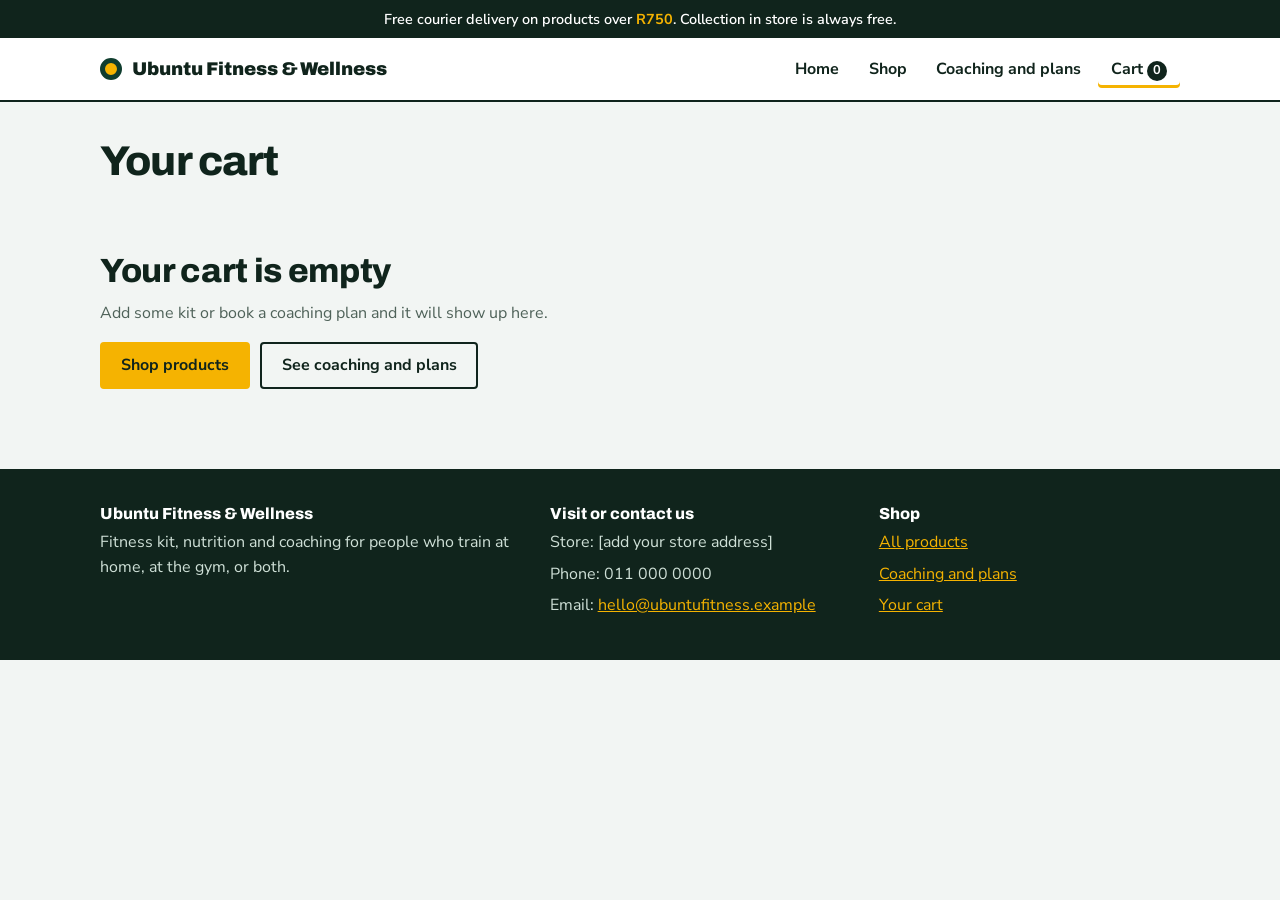
==== cart.html @ 15aec462 "add website" ====
<?xml version="1.0" encoding="UTF-8"?>
<!DOCTYPE html PUBLIC "-//W3C//DTD XHTML 1.0 Strict//EN" "http://www.w3.org/TR/xhtml1/DTD/xhtml1-strict.dtd">
<html xmlns="http://www.w3.org/1999/xhtml" xml:lang="en" lang="en">
<head>
  <meta http-equiv="Content-Type" content="text/html; charset=UTF-8" />
  <meta name="viewport" content="width=device-width, initial-scale=1" />
  <title>Your cart | Ubuntu Fitness &amp; Wellness</title>
  <link rel="stylesheet" type="text/css" href="https://fonts.googleapis.com/css2?family=Archivo:wght@700;800;900&amp;family=Nunito+Sans:wght@400;600;700&amp;display=swap" />
  <link rel="stylesheet" type="text/css" href="css/style.css" />
</head>
<body>
  <div><a class="skip-link" href="#main">Skip to main content</a></div>

  <div class="promo-bar">
    <div class="wrap"><span>Free courier delivery on products over <strong>R750</strong>. Collection in store is always free.</span></div>
  </div>

  <div class="site-header">
    <div class="wrap header-inner">
      <a class="brand" href="index.html"><span class="brand-mark"></span>Ubuntu Fitness &amp; Wellness</a>
      <ul class="nav">
        <li><a href="index.html">Home</a></li>
        <li><a href="products.html">Shop</a></li>
        <li><a href="services.html">Coaching and plans</a></li>
        <li><a class="active" href="cart.html">Cart <span id="cart-count" class="cart-count">0</span></a></li>
      </ul>
    </div>
  </div>

  <div id="main">
    <div class="wrap page-head">
      <h1>Your cart</h1>
    </div>
    <div class="wrap">
      <div id="cart-content"></div>
      <noscript><p>Turn on JavaScript to use the shopping cart.</p></noscript>
    </div>
  </div>

  <div class="site-footer">
    <div class="wrap footer-grid">
      <div>
        <h3>Ubuntu Fitness &amp; Wellness</h3>
        <p>Fitness kit, nutrition and coaching for people who train at home, at the gym, or both.</p>
      </div>
      <div>
        <h3>Visit or contact us</h3>
        <p>Store: [add your store address]</p>
        <p>Phone: 011 000 0000</p>
        <p>Email: <a href="mailto:hello@ubuntufitness.example">hello@ubuntufitness.example</a></p>
      </div>
      <div>
        <h3>Shop</h3>
        <p><a href="products.html">All products</a></p>
        <p><a href="services.html">Coaching and plans</a></p>
        <p><a href="cart.html">Your cart</a></p>
      </div>
    </div>
  </div>

  <script type="text/javascript" src="js/products.js"></script>
  <script type="text/javascript" src="js/cart.js"></script>
  <script type="text/javascript" src="js/cartpage.js"></script>
</body>
</html>
---- css/style.css ----
/* ==========================================================
   Ubuntu Fitness & Wellness - shared stylesheet
   Every page links to this one file, so a change here changes
   the whole site. Colours and fonts are set once in :root.
   ========================================================== */

:root {
  --ink: #10241c;
  --pine: #1b5e45;
  --pine-dark: #0f3d2e;
  --sun: #f5b301;
  --sun-dark: #d99b00;
  --ember: #e2472b;
  --ember-dark: #bd3520;
  --mist: #f2f5f3;
  --line: #d3dcd6;
  --white: #ffffff;
  --danger: #b3261e;
  --muted: #4f6259;
  --font-head: "Archivo", "Arial Black", "Helvetica Neue", Arial, sans-serif;
  --font-body: "Nunito Sans", "Segoe UI", Helvetica, Arial, sans-serif;
}

* { box-sizing: border-box; }

html { -webkit-text-size-adjust: 100%; }

body {
  margin: 0;
  font-family: var(--font-body);
  font-size: 1rem;
  line-height: 1.55;
  color: var(--ink);
  background: var(--mist);
}

a { color: var(--pine); }
img { max-width: 100%; }

h1, h2, h3 {
  font-family: var(--font-head);
  font-weight: 800;
  line-height: 1.12;
  margin: 0 0 0.5em;
}
h1 { font-size: clamp(2.2rem, 5vw, 3.6rem); letter-spacing: -0.02em; }
h2 { font-size: clamp(1.5rem, 3vw, 2.1rem); letter-spacing: -0.01em; }
h3 { font-size: 1.1rem; }
p  { margin: 0 0 1em; max-width: 65ch; }

:focus-visible { outline: 3px solid var(--pine); outline-offset: 2px; }

.wrap { max-width: 1120px; margin: 0 auto; padding: 0 20px; }
.hidden { display: none; }
.muted { color: var(--muted); }

.skip-link { position: absolute; left: -999px; top: 0; }
.skip-link:focus { left: 10px; top: 10px; background: var(--white); padding: 8px 12px; z-index: 100; }

/* ---------- Promo bar ---------- */
.promo-bar { background: var(--ink); color: var(--white); text-align: center; }
.promo-bar .wrap { display: flex; align-items: center; justify-content: center; gap: 10px; padding: 8px 20px; font-size: 0.9rem; font-weight: 600; }
.promo-bar strong { color: var(--sun); }

/* ---------- Header and navigation ---------- */
.site-header {
  background: var(--white);
  border-bottom: 2px solid var(--ink);
  position: sticky;
  top: 0;
  z-index: 20;
}
.header-inner {
  display: flex;
  align-items: center;
  justify-content: space-between;
  flex-wrap: wrap;
  gap: 8px 16px;
  padding-top: 12px;
  padding-bottom: 12px;
}
.brand {
  display: flex;
  align-items: center;
  gap: 10px;
  font-family: var(--font-head);
  font-weight: 900;
  font-size: 1.15rem;
  color: var(--ink);
  text-decoration: none;
}
.brand-mark {
  display: inline-block;
  width: 22px;
  height: 22px;
  border-radius: 50%;
  background: var(--sun);
  border: 5px solid var(--pine-dark);
}
.nav { list-style: none; display: flex; flex-wrap: wrap; gap: 4px; margin: 0; padding: 0; }
.nav a {
  display: block;
  padding: 0.4em 0.8em;
  color: var(--ink);
  font-weight: 700;
  text-decoration: none;
  border-radius: 4px;
}
.nav a:hover { background: var(--mist); }
.nav a.active { box-shadow: inset 0 -3px 0 var(--sun); }
.cart-count {
  display: inline-block;
  min-width: 1.6em;
  padding: 0 0.4em;
  text-align: center;
  font-size: 0.8rem;
  border-radius: 99px;
  background: var(--ink);
  color: var(--white);
}
.cart-count.has-items { background: var(--sun); color: var(--ink); }

/* ---------- Buttons ---------- */
.btn {
  display: inline-block;
  padding: 0.65em 1.2em;
  font: 700 1rem var(--font-body);
  color: var(--ink);
  background: var(--sun);
  border: 2px solid var(--sun);
  border-radius: 4px;
  cursor: pointer;
  text-decoration: none;
}
.btn:hover { background: var(--sun-dark); border-color: var(--sun-dark); }
.btn-outline { background: transparent; color: inherit; border-color: currentColor; }
.btn-outline:hover { background: rgba(255, 255, 255, 0.12); border-color: currentColor; }
.btn-dark { background: var(--ink); color: var(--white); border-color: var(--ink); }
.btn-dark:hover { background: var(--pine-dark); border-color: var(--pine-dark); }
.btn-small { padding: 0.4em 0.9em; font-size: 0.92rem; }
.btn-wide { width: 100%; padding: 0.85em 1.2em; font-size: 1.05rem; }
.btn[disabled] { opacity: 0.6; cursor: wait; }
.link-button {
  background: none; border: 0; padding: 0; font: inherit;
  color: var(--pine); text-decoration: underline; cursor: pointer;
}

/* ---------- Home page hero ---------- */
.hero { background: var(--pine-dark); color: var(--white); padding: 64px 0; }
.hero :focus-visible { outline-color: var(--sun); }
.hero-grid {
  display: grid;
  grid-template-columns: 1.15fr 0.85fr;
  gap: 48px;
  align-items: center;
}
.hero h1 { color: var(--white); }
.hero p { color: #dbe8e1; font-size: 1.12rem; }
.hero-actions { display: flex; flex-wrap: wrap; gap: 12px; margin-top: 8px; }

.stat-row { display: flex; flex-wrap: wrap; gap: 28px; margin-top: 36px; padding-top: 28px; border-top: 1px solid rgba(255, 255, 255, 0.18); }
.stat-num { display: block; font-family: var(--font-head); font-weight: 800; font-size: 1.9rem; color: var(--sun); line-height: 1; }
.stat-label { display: block; margin-top: 4px; font-size: 0.88rem; color: #cfe0d7; }

.basket-mock {
  background: var(--white);
  color: var(--ink);
  border-radius: 6px;
  border-top: 8px solid var(--sun);
  padding: 22px 24px;
}
.basket-mock h2 { font-size: 1.15rem; margin-bottom: 0.2em; }
.basket-mock .muted { color: var(--muted); font-size: 0.9rem; margin-bottom: 0.6em; }
.mock-row {
  display: flex;
  justify-content: space-between;
  align-items: baseline;
  gap: 12px;
  padding: 10px 0;
  border-bottom: 1px solid var(--line);
}
.mock-total {
  display: flex;
  justify-content: space-between;
  padding-top: 12px;
  font-family: var(--font-head);
  font-weight: 800;
  font-size: 1.2rem;
}
.tag {
  display: inline-block;
  margin-left: 6px;
  padding: 1px 8px;
  font-size: 0.75rem;
  font-weight: 700;
  border-radius: 99px;
  background: var(--mist);
  color: var(--muted);
}
.tag-service { background: #fff0c2; color: #6b4b00; }

/* ---------- Sections ---------- */
.section { padding: 56px 0; }
.band { background: var(--white); border-top: 1px solid var(--line); border-bottom: 1px solid var(--line); }
.section-head { display: flex; justify-content: space-between; align-items: baseline; flex-wrap: wrap; gap: 8px; margin-bottom: 20px; }
.section-head h2 { margin: 0; }
.page-head { padding-top: 36px; padding-bottom: 8px; }
.page-head h1 { font-size: clamp(1.9rem, 4vw, 2.6rem); }

.cat-grid { display: grid; grid-template-columns: repeat(auto-fit, minmax(170px, 1fr)); gap: 14px; }
.cat-tile {
  display: block;
  padding: 18px;
  color: var(--ink);
  text-decoration: none;
  background: var(--white);
  border: 2px solid var(--ink);
  border-radius: 6px;
}
.cat-tile:hover { background: var(--ink); color: var(--white); }
.cat-tile:hover .cat-blurb { color: #cfe0d7; }
.cat-icon {
  display: flex; align-items: center; justify-content: center;
  width: 52px; height: 52px; margin-bottom: 12px;
  font-size: 1.7rem; border-radius: 50%;
}
.cat-name { display: block; font-family: var(--font-head); font-weight: 800; margin-bottom: 2px; }
.cat-blurb { display: block; font-size: 0.88rem; color: var(--muted); }

.features { display: grid; grid-template-columns: repeat(auto-fit, minmax(240px, 1fr)); gap: 28px; }
.feature { border-left: 6px solid var(--sun); padding-left: 16px; }
.feature p { margin-bottom: 0; color: var(--muted); }

/* ---------- Icon-circle feature tiles ---------- */
.tile-grid { display: grid; grid-template-columns: repeat(auto-fit, minmax(220px, 1fr)); gap: 26px; }
.tile-feature { text-align: left; }
.tile-icon {
  display: flex; align-items: center; justify-content: center;
  width: 56px; height: 56px; margin-bottom: 14px;
  font-size: 1.6rem; border-radius: 50%;
  background: var(--sun); color: var(--ink);
}
.tile-feature h3 { margin-bottom: 0.3em; }
.tile-feature p { margin-bottom: 0; color: var(--muted); font-size: 0.95rem; }

/* ---------- Testimonials ---------- */
.testimonials { display: grid; grid-template-columns: repeat(auto-fit, minmax(260px, 1fr)); gap: 20px; }
.testimonial { background: var(--white); border: 1px solid var(--line); border-radius: 6px; padding: 24px; }
.testimonial-mark { display: block; font-family: var(--font-head); font-size: 2.6rem; line-height: 1; color: var(--sun); margin-bottom: 6px; }
.testimonial p { color: var(--ink); margin-bottom: 14px; }
.testimonial-who { display: flex; align-items: center; gap: 10px; }
.testimonial-avatar {
  display: flex; align-items: center; justify-content: center;
  width: 38px; height: 38px; border-radius: 50%;
  background: var(--pine-dark); color: var(--white);
  font-family: var(--font-head); font-weight: 800; font-size: 0.85rem;
}
.testimonial-name { font-weight: 700; font-size: 0.92rem; }
.testimonial-loc { display: block; font-size: 0.82rem; color: var(--muted); }

/* ---------- Pricing-style tier cards (coaching and plans) ---------- */
.tier-grid { display: grid; grid-template-columns: repeat(auto-fit, minmax(240px, 1fr)); gap: 22px; align-items: stretch; }
.tier-card {
  position: relative;
  display: flex; flex-direction: column;
  background: var(--white);
  border: 2px solid var(--line);
  border-radius: 8px;
  padding: 26px 24px;
}
.tier-card.is-popular { border-color: var(--ink); box-shadow: 0 10px 24px rgba(16, 36, 28, 0.12); }
.tier-badge {
  position: absolute; top: -13px; left: 24px;
  padding: 3px 12px; border-radius: 99px;
  background: var(--ink); color: var(--sun);
  font-size: 0.78rem; font-weight: 700;
}
.tier-icon { font-size: 1.8rem; margin-bottom: 10px; }
.tier-card h3 { margin-bottom: 4px; }
.tier-price { font-family: var(--font-head); font-weight: 800; font-size: 1.7rem; margin-bottom: 2px; }
.tier-unit { font-family: var(--font-body); font-weight: 600; font-size: 0.85rem; color: var(--muted); }
.tier-desc { color: var(--muted); font-size: 0.92rem; margin-bottom: 16px; }
.tier-list { list-style: none; margin: 0 0 20px; padding: 0; flex: 1; }
.tier-list li { position: relative; padding-left: 1.4em; margin-bottom: 8px; font-size: 0.92rem; }
.tier-list li::before { content: "\2713"; position: absolute; left: 0; color: var(--pine); font-weight: 700; }

/* ---------- FAQ accordion ---------- */
.faq-list { max-width: 760px; }
.faq-item { border-bottom: 1px solid var(--line); }
.faq-q {
  display: flex; align-items: center; justify-content: space-between; gap: 16px;
  width: 100%; padding: 18px 2px;
  background: none; border: 0;
  font: 700 1.02rem var(--font-body); color: var(--ink);
  text-align: left; cursor: pointer;
}
.faq-icon { flex: none; font-size: 1.3rem; color: var(--pine); transition: transform 0.2s; }
.faq-q[aria-expanded="true"] .faq-icon { transform: rotate(45deg); }
.faq-a { max-height: 0; overflow: hidden; transition: max-height 0.2s ease; }
.faq-a p { padding: 0 2px 18px; margin: 0; color: var(--muted); max-width: 70ch; }
@media (prefers-reduced-motion: reduce) {
  .faq-a { transition: none; }
  .faq-icon { transition: none; }
}

/* ---------- Category tile colours (used on cards and category tiles) ---------- */
.tile-activewear   { background: #d6e9f4; }
.tile-supplements  { background: #fbe6b0; }
.tile-nutrition    { background: #f6d5cb; }
.tile-equipment    { background: #d5e8d0; }
.tile-accessories  { background: #e2daf2; }
.tile-service      { background: #cfe3da; }

/* ---------- Product grid and cards ---------- */
.toolbar { display: flex; flex-wrap: wrap; align-items: center; gap: 12px 20px; margin-bottom: 20px; }
.chips { display: flex; flex-wrap: wrap; gap: 8px; }
.chip {
  padding: 0.4em 0.9em;
  font: 600 0.92rem var(--font-body);
  color: var(--ink);
  background: var(--white);
  border: 2px solid var(--ink);
  border-radius: 99px;
  cursor: pointer;
}
.chip:hover { background: var(--mist); }
.chip.is-active { background: var(--ink); color: var(--white); }
.toolbar-controls { display: flex; flex-wrap: wrap; gap: 10px; margin-left: auto; }
.input {
  padding: 0.5em 0.7em;
  font: inherit;
  color: var(--ink);
  background: var(--white);
  border: 2px solid var(--line);
  border-radius: 4px;
}
.result-count { color: var(--muted); font-size: 0.92rem; margin-bottom: 14px; }

.grid { display: grid; grid-template-columns: repeat(auto-fill, minmax(230px, 1fr)); gap: 20px; }
.card {
  display: flex;
  flex-direction: column;
  overflow: hidden;
  background: var(--white);
  border: 1px solid var(--line);
  border-radius: 6px;
  transition: transform 0.2s ease, box-shadow 0.2s ease;
}
.card:hover,
.card:focus-within {
  transform: translateY(-4px);
  box-shadow: 0 8px 20px rgba(0, 0, 0, 0.12);
}
.card-tile { display: flex; align-items: center; justify-content: center; height: 200px; overflow: hidden; }
.card-tile img {
  width: 100%;
  height: 100%;
  object-fit: contain;
  object-position: center;
  transition: transform 0.3s ease;
}
.card:hover .card-tile img,
.card:focus-within .card-tile img {
  transform: scale(1.08);
}
.card-icon { font-size: 3.6rem; line-height: 1; }
.card-icon { font-size: 3.6rem; line-height: 1; }
.card-body { display: flex; flex-direction: column; flex: 1; padding: 14px 16px 16px; }
.card-cat { margin: 0 0 0.2em; font-size: 0.85rem; color: var(--muted); }
.card-title { margin: 0 0 0.35em; font-size: 1.05rem; }
.card-desc { flex: 1; margin-bottom: 0.9em; font-size: 0.92rem; color: var(--muted); }
.card-foot { display: flex; align-items: center; justify-content: space-between; gap: 10px; }
.price { font-family: var(--font-head); font-weight: 800; font-size: 1.15rem; }
.price-unit { font-family: var(--font-body); font-size: 0.8rem; font-weight: 600; color: var(--muted); }

.empty { padding: 40px 0; }
.empty h2 { margin-bottom: 0.3em; }

.steps { padding-left: 1.3em; max-width: 60ch; }
.steps li { margin-bottom: 0.5em; }

/* ---------- Cart ---------- */
.cart-grid { display: grid; grid-template-columns: 1fr 330px; gap: 28px; align-items: start; }
.table-scroll { overflow-x: auto; }
.cart-table { width: 100%; border-collapse: collapse; background: var(--white); border: 1px solid var(--line); }
.cart-table th, .cart-table td { padding: 12px 14px; text-align: left; border-bottom: 1px solid var(--line); vertical-align: middle; }
.cart-table th { font-family: var(--font-head); font-size: 0.9rem; background: var(--mist); }
.cart-table .num { text-align: right; white-space: nowrap; }
.item-name { font-weight: 700; }
.item-sub { display: block; font-size: 0.85rem; color: var(--muted); }
.qty { display: inline-flex; align-items: center; gap: 8px; }
.qty button {
  width: 32px; height: 32px;
  font: 700 1.1rem var(--font-body);
  color: var(--ink); background: var(--white);
  border: 2px solid var(--ink); border-radius: 4px; cursor: pointer;
}
.qty button:hover { background: var(--mist); }
.qty-value { min-width: 1.5em; text-align: center; font-weight: 700; }
.cart-actions { display: flex; flex-wrap: wrap; gap: 12px; align-items: center; margin-top: 16px; }

.summary {
  position: sticky;
  top: 84px;
  background: var(--white);
  border: 2px solid var(--ink);
  border-radius: 6px;
  padding: 20px;
}
.summary h2 { font-size: 1.2rem; }
.sum-row { display: flex; justify-content: space-between; gap: 12px; padding: 5px 0; }
.sum-row.sum-small { font-size: 0.88rem; color: var(--muted); }
.sum-total {
  display: flex; justify-content: space-between;
  margin-top: 8px; padding-top: 12px;
  border-top: 2px solid var(--ink);
  font-family: var(--font-head); font-weight: 800; font-size: 1.25rem;
}
.summary-lines { list-style: none; margin: 0 0 10px; padding: 0; }
.summary-lines li { display: flex; justify-content: space-between; gap: 12px; padding: 6px 0; border-bottom: 1px solid var(--line); font-size: 0.94rem; }

/* ---------- Checkout form ---------- */
.checkout-grid { display: grid; grid-template-columns: 1.4fr 1fr; gap: 28px; align-items: start; }
.fs { margin: 0 0 18px; padding: 16px 18px 8px; background: var(--white); border: 1px solid var(--line); border-radius: 6px; }
.fs legend { padding: 0 8px; font-family: var(--font-head); font-weight: 800; font-size: 1.05rem; }
.field { margin-bottom: 12px; }
.field label { display: block; margin-bottom: 4px; font-weight: 700; font-size: 0.95rem; }
.field input, .field select {
  width: 100%;
  padding: 0.6em 0.7em;
  font: inherit;
  color: var(--ink);
  background: var(--white);
  border: 2px solid var(--line);
  border-radius: 4px;
}
.field input.invalid, .field select.invalid { border-color: var(--danger); }
.field-error { display: block; min-height: 1.2em; margin-top: 3px; font-size: 0.85rem; color: var(--danger); }
.field-row { display: grid; grid-template-columns: 1fr 1fr; gap: 0 12px; }
.choice { display: flex; align-items: flex-start; gap: 10px; margin-bottom: 10px; }
.choice input { margin-top: 0.4em; }
.hint { font-size: 0.88rem; color: var(--muted); }

.notice { margin: 0 0 16px; padding: 12px 14px; border-left: 6px solid; border-radius: 4px; max-width: none; }
.notice-error { background: #fbeae8; border-color: var(--danger); }
.notice-info  { background: #fff6da; border-color: var(--sun); }
.notice-ok    { background: #e3f3e9; border-color: var(--pine); }

/* ---------- Confirmation page ---------- */
.confirm-head { padding: 40px 0 8px; }
.order-number { display: inline-block; padding: 4px 12px; font-family: var(--font-head); font-weight: 800; background: var(--sun); border-radius: 4px; }

/* ---------- Toast message ---------- */
.toast {
  position: fixed;
  left: 50%;
  bottom: 24px;
  z-index: 50;
  max-width: 90%;
  padding: 12px 18px;
  color: var(--white);
  background: var(--ink);
  border-radius: 4px;
  opacity: 0;
  pointer-events: none;
  transform: translate(-50%, 16px);
  transition: opacity 0.2s, transform 0.2s;
}
.toast.is-visible { opacity: 1; transform: translate(-50%, 0); }

/* ---------- Footer ---------- */
.site-footer { margin-top: 40px; padding: 36px 0; color: #cfe0d7; background: var(--ink); }
.site-footer h3 { color: var(--white); font-size: 1rem; }
.site-footer a { color: var(--sun); }
.footer-grid { display: grid; grid-template-columns: 1.4fr 1fr 1fr; gap: 28px; }
.site-footer p { margin-bottom: 0.4em; }

/* ---------- Small screens ---------- */
@media (min-width: 861px) {
  .basket-mock { transform: rotate(1.2deg); }
}
@media (max-width: 860px) {
  .hero { padding: 40px 0; }
  .hero-grid, .cart-grid, .checkout-grid, .footer-grid { grid-template-columns: 1fr; }
  .summary { position: static; }
  .toolbar-controls { margin-left: 0; }
}
@media (max-width: 700px) {
  .site-header { position: static; }
  .header-inner { padding-top: 10px; padding-bottom: 6px; }
  .nav a { padding: 0.35em 0.6em; font-size: 0.95rem; }
}
@media (max-width: 480px) {
  .field-row { grid-template-columns: 1fr; }
}
@media (prefers-reduced-motion: reduce) {
  .toast { transition: none; }
}
.card-link { color: inherit; text-decoration: none; display: block; }
.card-title .card-link:hover { text-decoration: underline; }
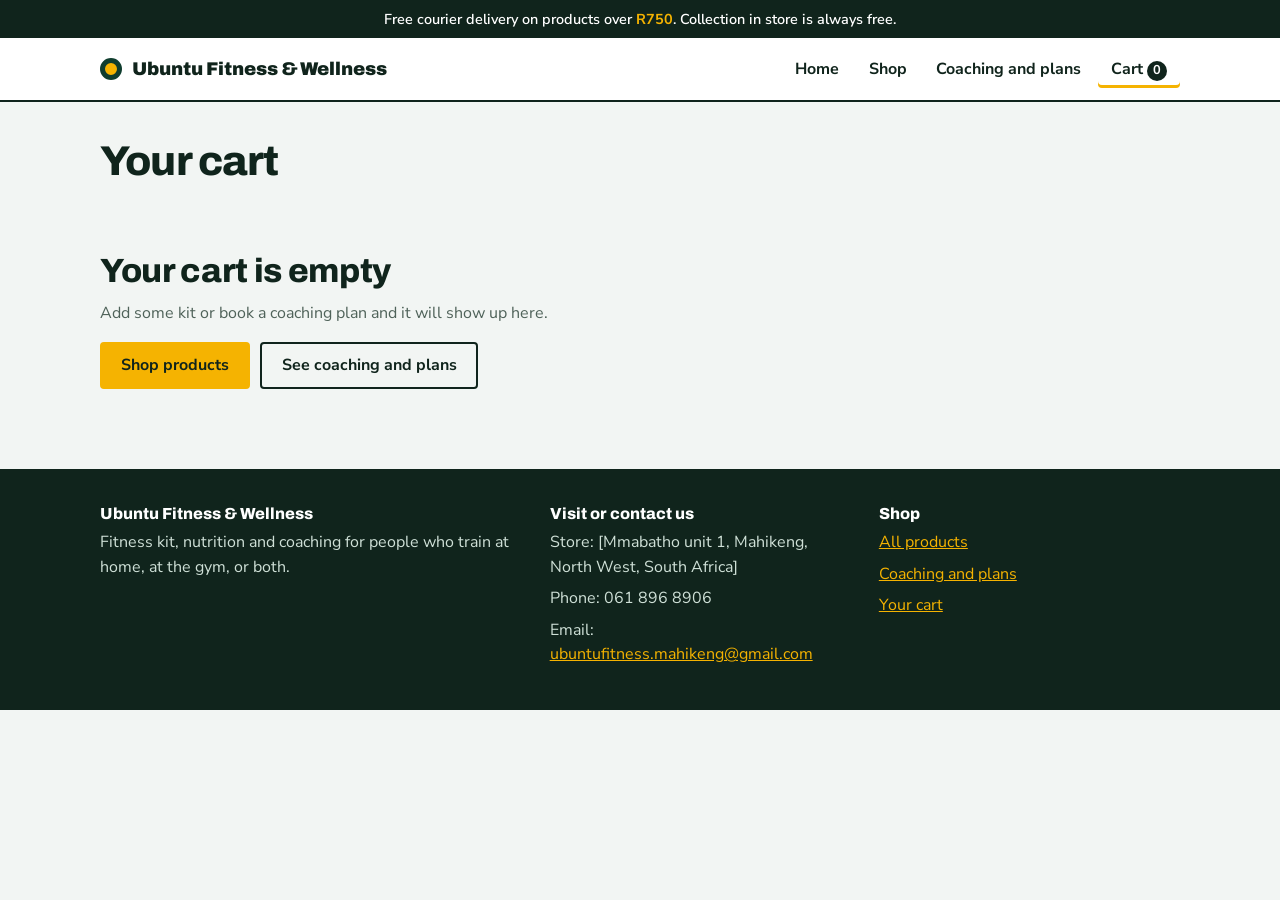
==== commit b6cba2d2: "update store contact details in cart.html updated the store address, phone number, and email address" ====
--- a/cart.html
+++ b/cart.html
@@ -1,4 +1,3 @@
-<?xml version="1.0" encoding="UTF-8"?>
 <!DOCTYPE html PUBLIC "-//W3C//DTD XHTML 1.0 Strict//EN" "http://www.w3.org/TR/xhtml1/DTD/xhtml1-strict.dtd">
 <html xmlns="http://www.w3.org/1999/xhtml" xml:lang="en" lang="en">
 <head>
@@ -45,9 +44,9 @@
       </div>
       <div>
         <h3>Visit or contact us</h3>
-        <p>Store: [add your store address]</p>
-        <p>Phone: 011 000 0000</p>
-        <p>Email: <a href="mailto:hello@ubuntufitness.example">hello@ubuntufitness.example</a></p>
+        <p>Store: [Mmabatho unit 1, Mahikeng, North West, South Africa]</p>
+        <p>Phone: 061 896 8906</p>
+        <p>Email: <a href="mailto:ubuntufitness.mahikeng@gmail.com">ubuntufitness.mahikeng@gmail.com</a></p>
       </div>
       <div>
         <h3>Shop</h3>
